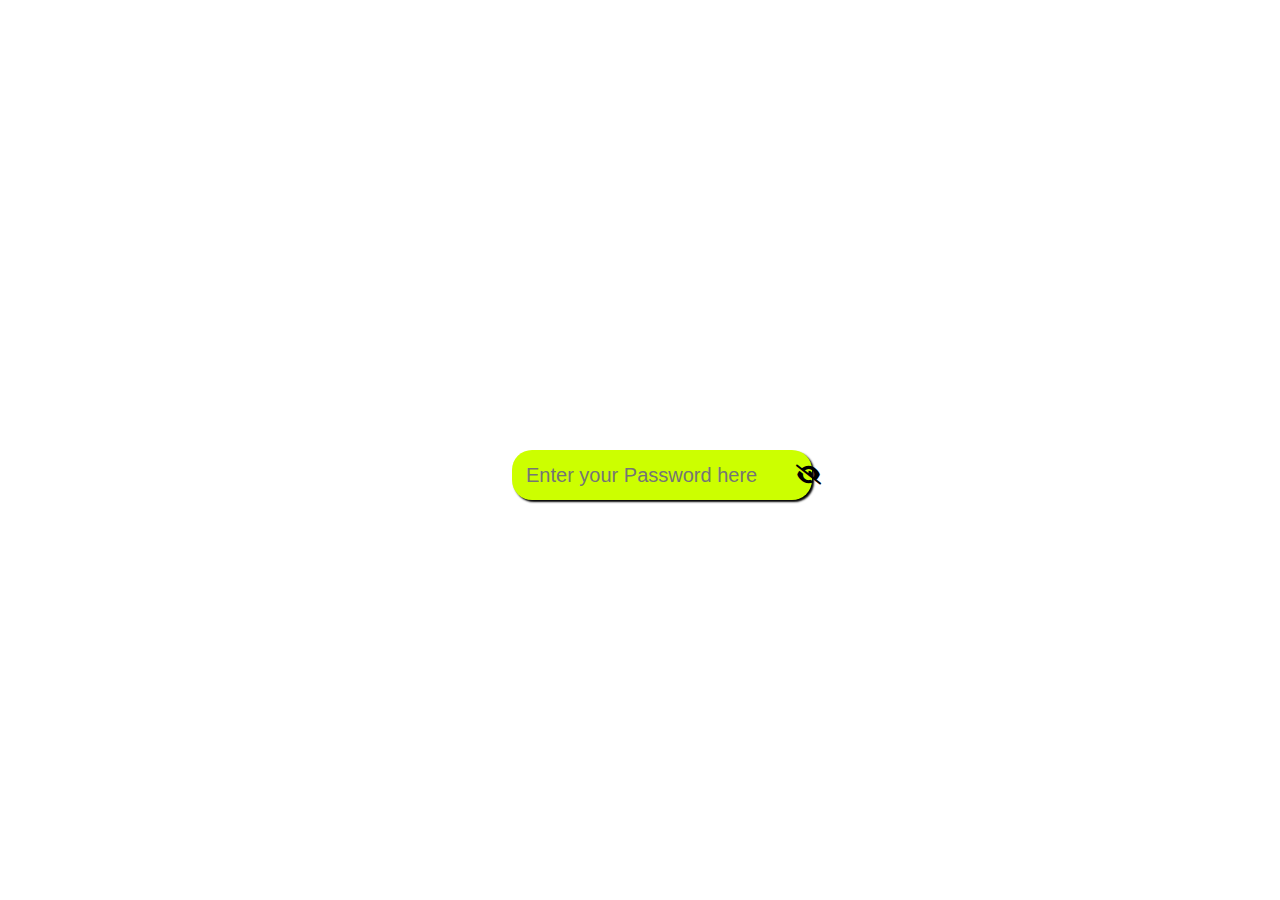
==== password-check/pswdcheck.html @ a322e5cf "bgcolor,calis,passwordcheck,quotes,toogle projects are added" ====
<!DOCTYPE html>
<html lang="en">
<head>
    <meta charset="UTF-8">
    <meta name="viewport" content="width=device-width, initial-scale=1.0">
    <title>Document</title>
    <link rel="stylesheet" href="pswdcheck.css">
    <link rel="stylesheet" href="https://cdnjs.cloudflare.com/ajax/libs/font-awesome/6.6.0/css/all.min.css">
</head>
<body>
   <div>
    <input type="password" placeholder="Enter your Password here" id="pswd" onkeydown="check(event)" autofocus>
    <i class="fa-solid fa-eye-slash" id="icon" onclick="cion()"></i>
   </div>
   <p></p>

    <script src="pswdcheck.js"></script>
</body>
</html>
---- password-check/pswdcheck.css ----
*{
    padding: 0;
    margin:0;
    box-sizing: border-box;
    font-size: 20px;
}
body{
    width: 100vw;
    height: 100vh;
}
div{
    width: 300px;
    height: 50px;
display: flex;
flex-direction: row;
justify-content:space-around;
align-items: center;
border-radius: 20px;
box-shadow: 2px 2px 2px black;
padding: 9px;
position: absolute;
top: 50%;
left: 40%;
background-color: rgb(204, 255, 0);

}
p{
    position: absolute;
    top: 60%;
    left: 40%;  
    text-align: center;
}
input{
    border: none;
    padding: 5px;
    outline: none;
    background-color: rgb(204, 255, 0);
}
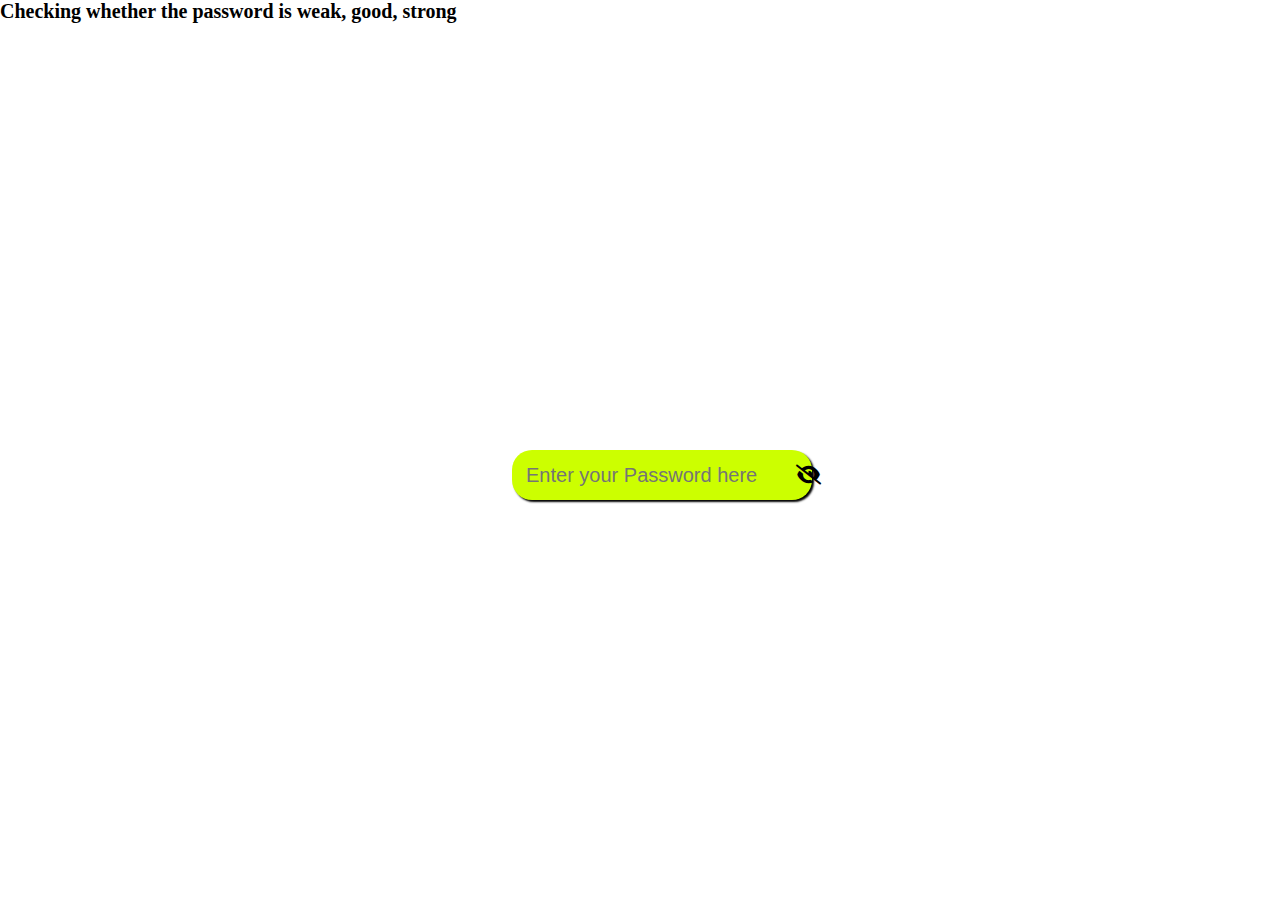
==== commit d42ec7a9: "password checking update" ====
--- a/password-check/pswdcheck.html
+++ b/password-check/pswdcheck.html
@@ -8,6 +8,7 @@
     <link rel="stylesheet" href="https://cdnjs.cloudflare.com/ajax/libs/font-awesome/6.6.0/css/all.min.css">
 </head>
 <body>
+    <h2>Checking whether the password is weak, good, strong</h2>
    <div>
     <input type="password" placeholder="Enter your Password here" id="pswd" onkeydown="check(event)" autofocus>
     <i class="fa-solid fa-eye-slash" id="icon" onclick="cion()"></i>
